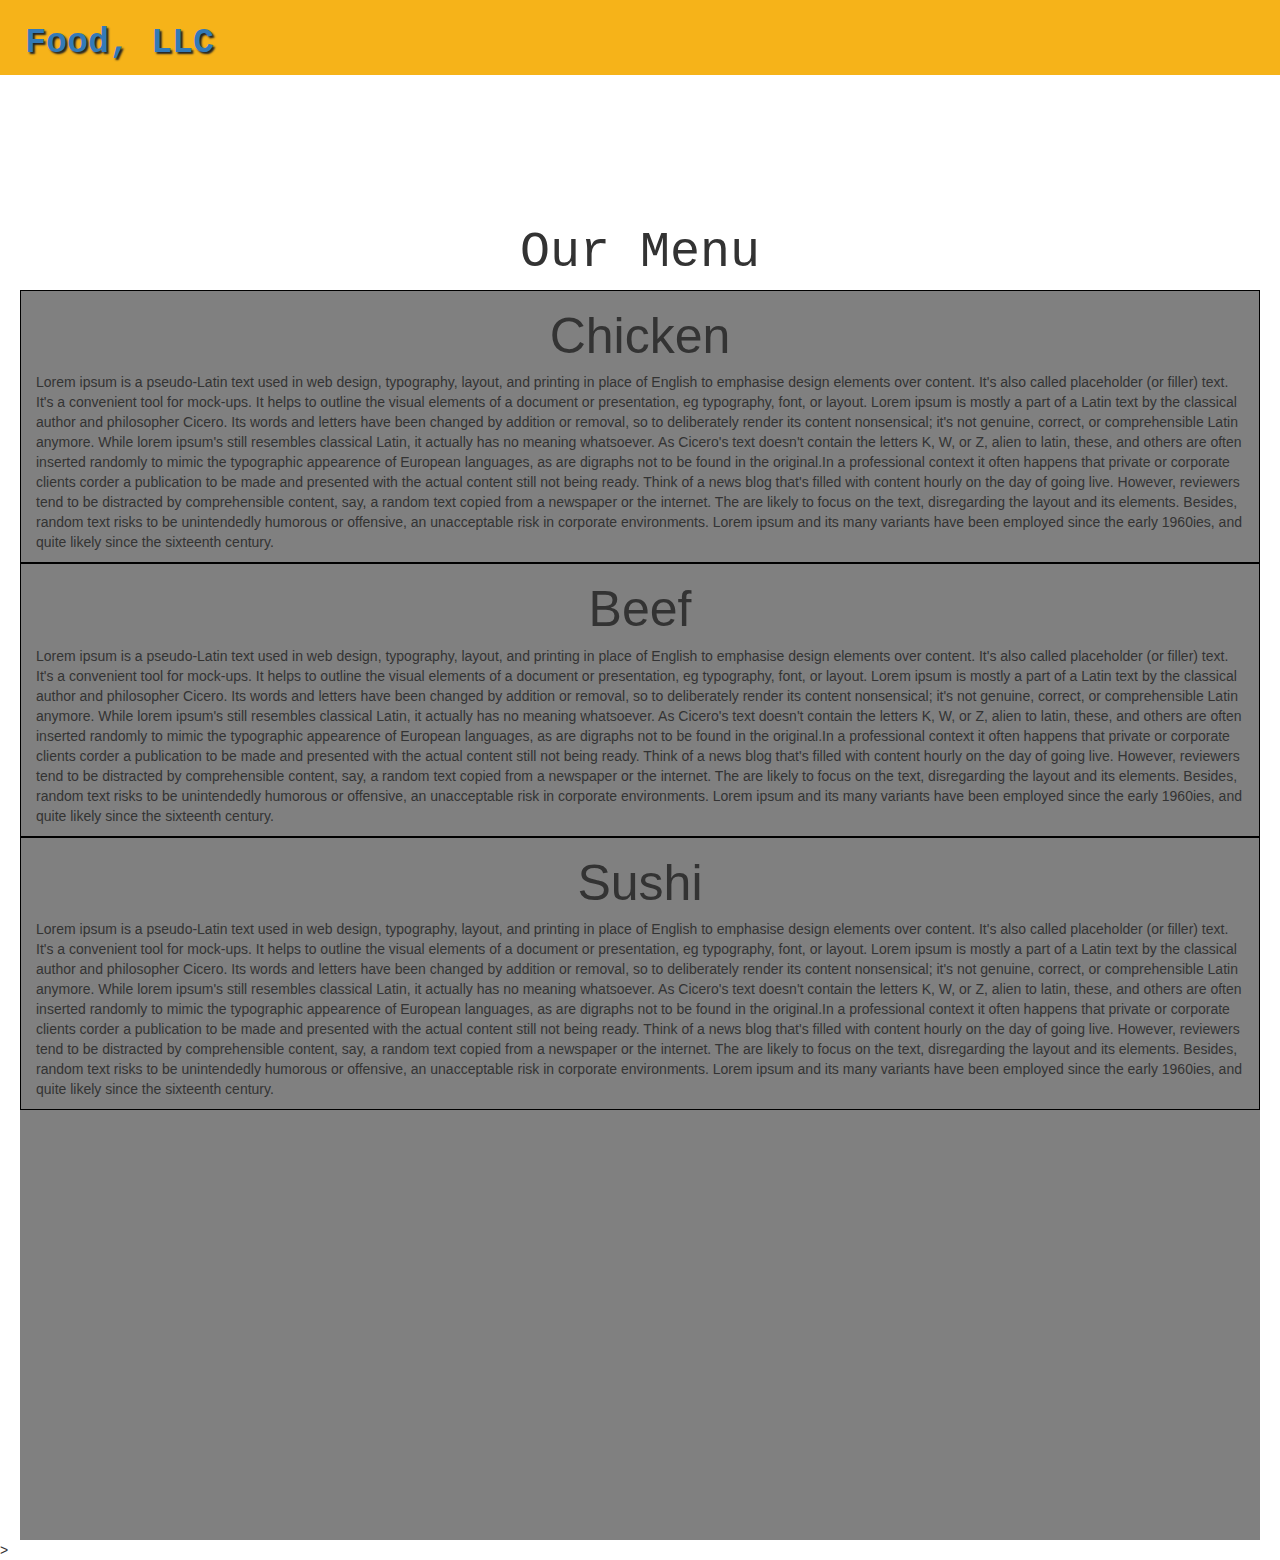
==== docs/index.html @ f189d516 "Create index.html" ====
<!DOCTYPE html>
<html>
<head>
	<meta charset="utf-8">
	<meta name="viewport" content="width=device-width, initial-scale=1">
	<link href="css\bootstrap.min.css" rel="stylesheet">
	<link href="css\style.css" rel="stylesheet">
	<title>module3 assignment</title>
</head>
<body>
	
	<header>
		<nav id="header-nav" class="navbar navbar-default">
			<div class="container">
				<div class="navbar-brand">
					<a href="mod2.html" class="pull-left">
						<span> Food, LLC </span>
					</a>
					<button type="button" class="navbar-toggle collapsed" data-toggle="collapse" data-target="#collapsable-nav" aria-expanded="false">
                   <span class="sr-only">Toggle navigation</span>
                   <span class="icon-bar"></span>
                   <span class="icon-bar"></span>
                   <span class="icon-bar"></span>
                 </button>		
				</div>
	     	 <div id="collapsable-nav" class="collapse navbar-collapse">
              <ul id="nav-list" class="nav navbar-nav navbar-right visible-xs">
                <li><a href="#"> Chicken</a></li>
                <li><a href="#"> Beef</a></li>
                <li><a href="#">Sushi</a></li>
               </ul>
				 <!-- #nav-list -->
             </div><!-- .collapse .navbar-collapse -->	
	       </div>
		</nav>
	</header>
<h1 class="text-center">Our Menu</h1>
<div id="container">
   <div class="col-xs-12">
	<p><div id="chicken">Chicken</div>Lorem ipsum is a pseudo-Latin text used in web design, typography, layout, and printing in place of English to emphasise design elements over content. It's also called placeholder (or filler) text. It's a convenient tool for mock-ups. It helps to outline the visual elements of a document or presentation, eg typography, font, or layout. Lorem ipsum is mostly a part of a Latin text by the classical author and philosopher Cicero. Its words and letters have been changed by addition or removal, so to deliberately render its content nonsensical; it's not genuine, correct, or comprehensible Latin anymore. While lorem ipsum's still resembles classical Latin, it actually has no meaning whatsoever. As Cicero's text doesn't contain the letters K, W, or Z, alien to latin, these, and others are often inserted randomly to mimic the typographic appearence of European languages, as are digraphs not to be found in the original.In a professional context it often happens that private or corporate clients corder a publication to be made and presented with the actual content still not being ready. Think of a news blog that's filled with content hourly on the day of going live. However, reviewers tend to be distracted by comprehensible content, say, a random text copied from a newspaper or the internet. The are likely to focus on the text, disregarding the layout and its elements. Besides, random text risks to be unintendedly humorous or offensive, an unacceptable risk in corporate environments. Lorem ipsum and its many variants have been employed since the early 1960ies, and quite likely since the sixteenth century.</p></div>
  <div class="col-xs-12">
  	<p><div id="beef">Beef</div>Lorem ipsum is a pseudo-Latin text used in web design, typography, layout, and printing in place of English to emphasise design elements over content. It's also called placeholder (or filler) text. It's a convenient tool for mock-ups. It helps to outline the visual elements of a document or presentation, eg typography, font, or layout. Lorem ipsum is mostly a part of a Latin text by the classical author and philosopher Cicero. Its words and letters have been changed by addition or removal, so to deliberately render its content nonsensical; it's not genuine, correct, or comprehensible Latin anymore. While lorem ipsum's still resembles classical Latin, it actually has no meaning whatsoever. As Cicero's text doesn't contain the letters K, W, or Z, alien to latin, these, and others are often inserted randomly to mimic the typographic appearence of European languages, as are digraphs not to be found in the original.In a professional context it often happens that private or corporate clients corder a publication to be made and presented with the actual content still not being ready. Think of a news blog that's filled with content hourly on the day of going live. However, reviewers tend to be distracted by comprehensible content, say, a random text copied from a newspaper or the internet. The are likely to focus on the text, disregarding the layout and its elements. Besides, random text risks to be unintendedly humorous or offensive, an unacceptable risk in corporate environments. Lorem ipsum and its many variants have been employed since the early 1960ies, and quite likely since the sixteenth century.</p></div>

 <div class="col-xs-12">
 	<p><div id="sushi">Sushi</div>Lorem ipsum is a pseudo-Latin text used in web design, typography, layout, and printing in place of English to emphasise design elements over content. It's also called placeholder (or filler) text. It's a convenient tool for mock-ups. It helps to outline the visual elements of a document or presentation, eg typography, font, or layout. Lorem ipsum is mostly a part of a Latin text by the classical author and philosopher Cicero. Its words and letters have been changed by addition or removal, so to deliberately render its content nonsensical; it's not genuine, correct, or comprehensible Latin anymore. While lorem ipsum's still resembles classical Latin, it actually has no meaning whatsoever. As Cicero's text doesn't contain the letters K, W, or Z, alien to latin, these, and others are often inserted randomly to mimic the typographic appearence of European languages, as are digraphs not to be found in the original.In a professional context it often happens that private or corporate clients corder a publication to be made and presented with the actual content still not being ready. Think of a news blog that's filled with content hourly on the day of going live. However, reviewers tend to be distracted by comprehensible content, say, a random text copied from a newspaper or the internet. The are likely to focus on the text, disregarding the layout and its elements. Besides, random text risks to be unintendedly humorous or offensive, an unacceptable risk in corporate environments. Lorem ipsum and its many variants have been employed since the early 1960ies, and quite likely since the sixteenth century.</p></div>
 </div>



<script src="js\jquery-1.11.3.min.js"></script>
<script src="js\bootstrap.min.js"></script>
<script src="js\script.js"></script>
</body>
</html>>
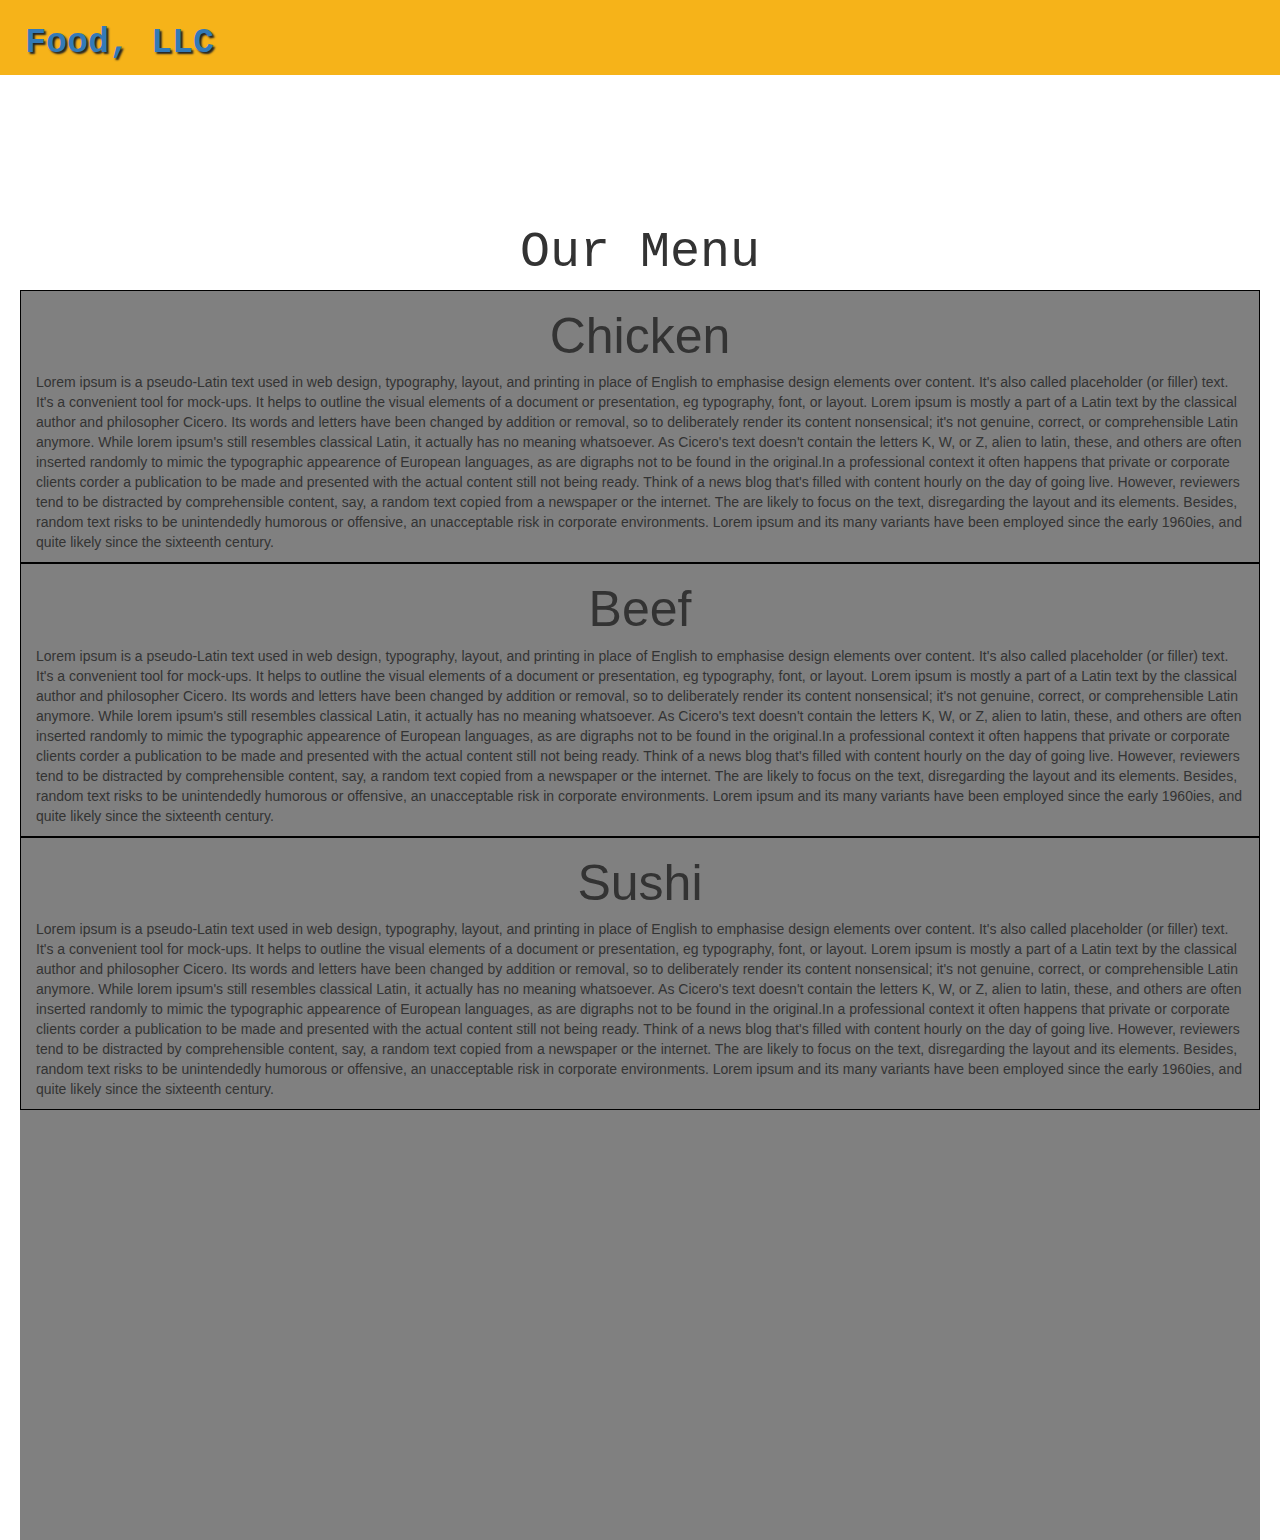
==== commit 6483ef27: "Update index.html" ====
--- a/docs/index.html
+++ b/docs/index.html
@@ -44,6 +44,7 @@
  <div class="col-xs-12">
  	<p><div id="sushi">Sushi</div>Lorem ipsum is a pseudo-Latin text used in web design, typography, layout, and printing in place of English to emphasise design elements over content. It's also called placeholder (or filler) text. It's a convenient tool for mock-ups. It helps to outline the visual elements of a document or presentation, eg typography, font, or layout. Lorem ipsum is mostly a part of a Latin text by the classical author and philosopher Cicero. Its words and letters have been changed by addition or removal, so to deliberately render its content nonsensical; it's not genuine, correct, or comprehensible Latin anymore. While lorem ipsum's still resembles classical Latin, it actually has no meaning whatsoever. As Cicero's text doesn't contain the letters K, W, or Z, alien to latin, these, and others are often inserted randomly to mimic the typographic appearence of European languages, as are digraphs not to be found in the original.In a professional context it often happens that private or corporate clients corder a publication to be made and presented with the actual content still not being ready. Think of a news blog that's filled with content hourly on the day of going live. However, reviewers tend to be distracted by comprehensible content, say, a random text copied from a newspaper or the internet. The are likely to focus on the text, disregarding the layout and its elements. Besides, random text risks to be unintendedly humorous or offensive, an unacceptable risk in corporate environments. Lorem ipsum and its many variants have been employed since the early 1960ies, and quite likely since the sixteenth century.</p></div>
  </div>
+</div>
 
 
 
@@ -51,4 +52,4 @@
 <script src="js\bootstrap.min.js"></script>
 <script src="js\script.js"></script>
 </body>
-</html>>
+</html>
